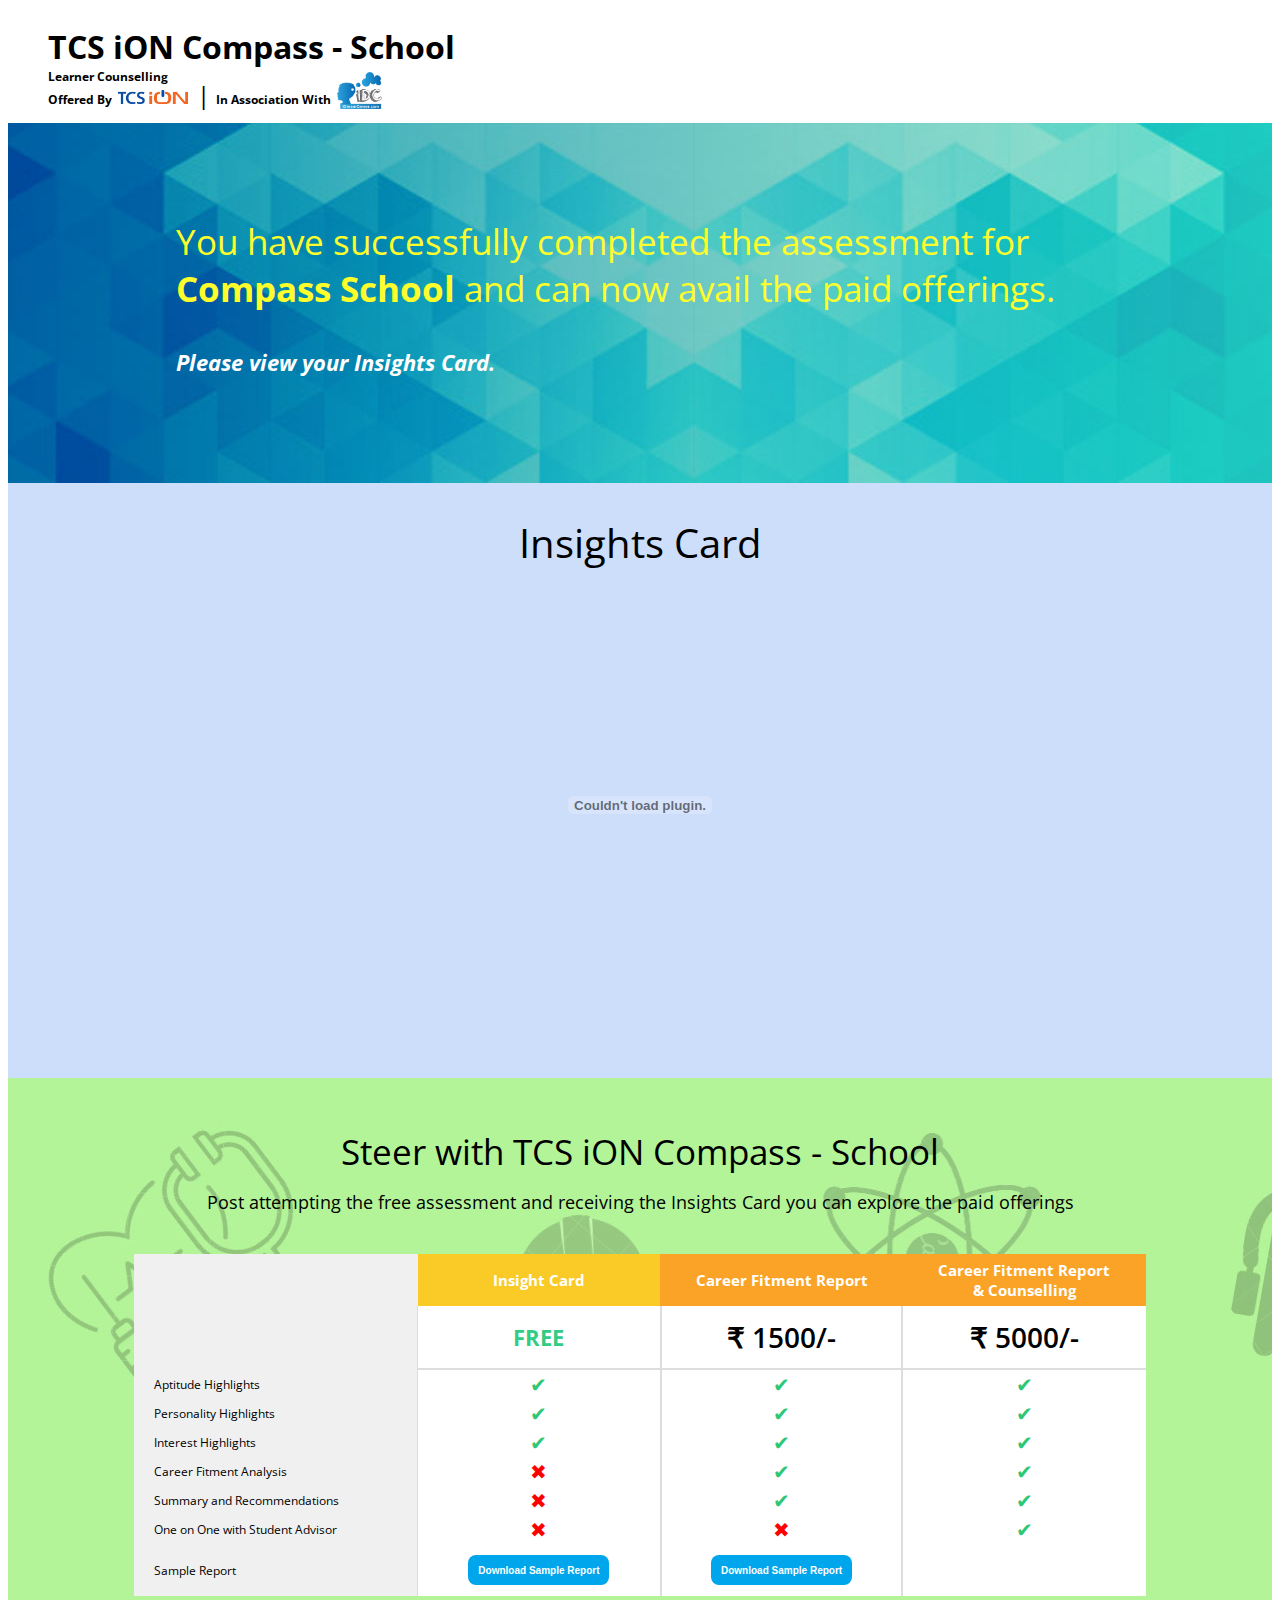
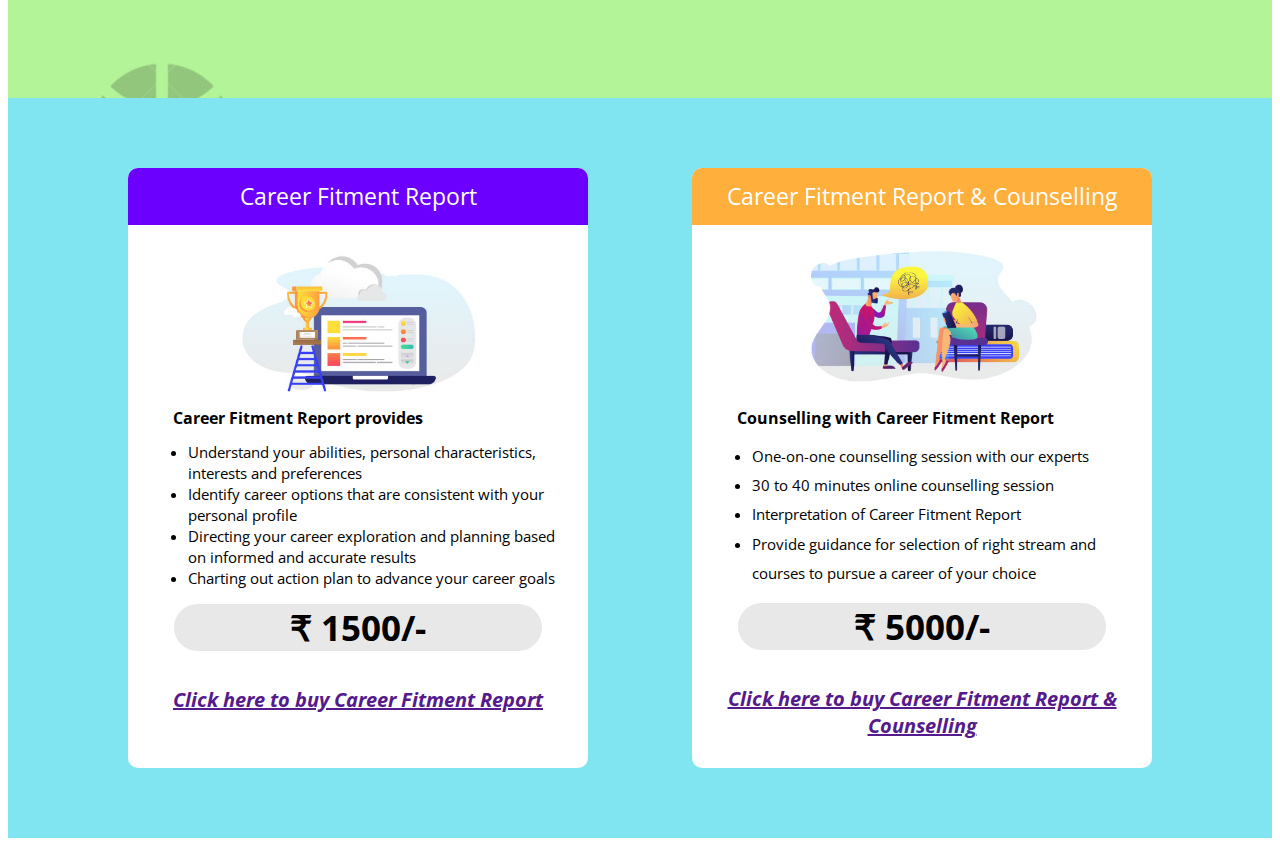
==== Index.html @ 1f5b5b4c "Final" ====
<!DOCTYPE html>
<html lang="en">
<head>
<title>TCS iON Compass School</title>
<meta content="text/html; charset=utf-8" />
<meta name="viewport" content="width=device-width, initial-scale=1">
<meta name="description" content="TCS iON Compass School">
<meta name="keywords" content="TCS, iON, Compass School">
<meta name="author" content="Parth Morankar">
<link rel="stylesheet" href="styles.css">
<!-- Link for font style 'Open Sans'-->
<link href='https://fonts.googleapis.com/css?family=Open Sans' rel='stylesheet'>
</head>

<body>

<header class="header">
    <h1 style="margin: 0;">TCS iON Compass - School</h1>
    <p style="margin: 0; font-size: 12px;"><strong>Learner Counselling</strong></p>
    <p style="margin-top: -18px; font-size: 12px; font-weight: bold;">Offered By &nbsp<img src="/images/product/ionLogo.png" width="70px" alt="TCS iON Logo">&nbsp &nbsp<span style="font-size: x-large; font-weight: lighter;">|</span>&nbsp In Association With &nbsp<img src="/images/Compass/iDC_Logo.png" width="45px" alt="iDC Logo" style="position: relative; top: 5px;"> </p>
</header>

<div class="mainBanner">
    <p class="overlap">You have successfully completed the assessment for <strong>Compass School</strong> and can now avail the paid offerings.<p>
    <p class="overlap1">Please view your Insights Card.</p>
</div>

<div class="reportPDF">
    <br>
<p style="font-size: 40px; margin-top: 10px;">Insights Card</p>
    <embed class="embedPdf" type="application/pdf" width="80%" height="65%" src="/pdf/DUMMY REPORT.pdf">
    </embed>
</div>

<div class="reportSection">
    <p style="font-size: 35px; padding-top: 50px;">Steer with TCS iON Compass - School</p>
    <p style="font-size: 18px; margin-top: -20px;">Post attempting the free assessment and receiving the Insights Card you can explore the paid offerings</p><br>
<div>
    <table class="reportTable">
        <caption></caption>
        <tr>
            <th class="firstRow" style="border-right: none;"></th>
            <th style="background-color: #facb27; color: #ffffff; width: 24%; height: 50px; font-size: 15px;">Insight Card</th>
            <th style="background-color: #fba327; color: #ffffff; width: 24%; font-size: 15px;">Career Fitment Report</th>
            <th style="background-color: #fba327; color: #ffffff; width: 24%; font-size: 15px;">Career Fitment Report <br>& Counselling</th>
        </tr>
        <tr>
            <td class="firstRow"></td>
            <td style="color: #32cc84; font-size: 22px; font-weight: bold;  height: 60px; border-bottom: 2px solid #ddd;">FREE</td>
            <td class="thirdRow" style="font-size: 28px; font-weight: 600; border-bottom: 2px solid #ddd;">&#8377; 1500/-</td>
            <td style="font-size: 28px; font-weight: 600; border-bottom: 2px solid #ddd;">&#8377; 5000/-</td>
        </tr>
        <tr>
            <td class="firstRow">Aptitude Highlights</td>
            <td class="greenTick">&#x2714;</td>
            <td class="greenTick thirdRow">&#x2714;</td>
            <td class="greenTick">&#x2714;</td>
        </tr>
        <tr>
            <td class="firstRow">Personality Highlights</td>
            <td class="greenTick">&#x2714;</td>
            <td class="greenTick thirdRow">&#x2714;</td>
            <td class="greenTick">&#x2714;</td>
        </tr>
        <tr>
            <td class="firstRow">Interest Highlights</td>
            <td class="greenTick">&#x2714;</td>
            <td class="greenTick thirdRow">&#x2714;</td>
            <td class="greenTick">&#x2714;</td>
        </tr>
        <tr>
            <td class="firstRow">Career Fitment Analysis</td>
            <td class="redCross">&#10006;</td>
            <td class="greenTick thirdRow">&#x2714;</td>
            <td class="greenTick">&#x2714;</td>
        </tr>
        <tr>
            <td class="firstRow">Summary and Recommendations</td>
            <td class="redCross">&#10006;</td>
            <td class="greenTick thirdRow">&#x2714;</td>
            <td class="greenTick">&#x2714;</td>
        </tr>
        <tr>
            <td class="firstRow">One on One with Student Advisor</td>
            <td class="redCross">&#10006;</td>
            <td class="redCross thirdRow">&#10006;</td>
            <td class="greenTick">&#x2714;</td>
        </tr>
        <tr>
            <td class="firstRow" style="height: 50px;">Sample Report</td>
            <td><button type="button">Download Sample Report</button></td>
            <td class="thirdRow"><button type="button">Download Sample Report</button></td>
            <td></td>
        </tr>
      </table>
</div>

</div>

<div class="buySection">
    <div class='card'>
        <p class="headingLeft">Career Fitment Report</p><br>
        <img src="images/career_fitment_report/tucareer.jpg" width="55%" alt="" >
        <h4 class="cardHeading">Career Fitment Report provides</h4>
        <ul class="cardText">
            <li>Understand your abilities, personal characteristics, interests and preferences</li>
            <li>Identify career options that are consistent with your personal profile</li>
            <li>Directing your career exploration and planning based on informed and accurate results</li>
            <li>Charting out action plan to advance your career goals</li>
        </ul>
        <p class="amount">&#8377; 1500/-</p>
        <p class="buyLink"><a href="">Click here to buy Career Fitment Report</a></p>

    </div>
        
        
        
    <div class='card'>
        <p class="headingRight">Career Fitment Report & Counselling</p><br>
        <img src="images/career_fitment_report/tucareer2.jpg" width="55%" alt="">
        <h4 class="cardHeading">Counselling with Career Fitment Report</h4>
        <ul class="cardText" style="line-height: 195%;">
            <li>One-on-one counselling session with our experts</li>
            <li>30 to 40 minutes online counselling session</li>
            <li>Interpretation of Career Fitment Report</li>
            <li>Provide guidance for selection of right stream and courses to pursue a career of your choice</li>
        </ul>
        <p class="amount">&#8377; 5000/-</p>
        <p class="buyLink"><a href="">Click here to buy Career Fitment Report & Counselling</a></p>
    </div>
</div>
</body>
</html>
---- styles.css ----
body {
    font-family: "Open Sans", sans-serif;
}
header {
    display: flex;
    flex-direction: column;
    margin-top: 25px;
    margin-bottom: -25px;
    margin-left: 40px;
}
.mainBanner {
    background-image: url("images/Compass/Compass_prof_school_left_banner.jpg");
    width: 100%;
    height: 380px;
    margin-top: -35px;
}
.overlap {
    position: relative;
    top: 25%;
    left: 16px;
    color: #fefe2c;
    font-size: 35px;
    margin-left: 12%;
    margin-right: 12%;
}
.overlap1 {
    position: relative;
    top: 25%;
    left: 16px;
    color: white;
    font-weight: bold;
    font-style: italic;
    font-size: 22px;
    margin-left: 12%;
    margin-right: 12%;
}
.reportPDF {
    background-color: #cddefa;
    text-align: center;
    height: 600px;
    margin-top: -20px;
}
.reportSection {
    background-image: url("/images/Compass/compass-bg.jpg");
    width: 100%;
    height: 620px;
    margin-top: -40px;
    border: none;
    background-origin: border-box;
    text-align: center;
}
.reportTable {
    margin-left: auto;
    margin-right: auto;
    width: 80%;
    border-spacing: 0px;
    border: none;
    background-color: #ffffff;
}
.firstRow {
    text-align: left;
    background-color: #f0f0f0;
    border-right: 1px solid #ddd;
    font-size: 12px;
    padding-left: 20px;
}
.thirdRow {
    border-right: 2px solid #ddd;
    border-left: 2px solid #ddd;
}
.greenTick{
    color: #2ec775;
    font-size: 20px;
}
.redCross{
    color: red;
    font-size: 20px;
}
button {
    background-color: #00a6ec;
    border: none;
    border-radius: 8px;
    color: white;
    height: 30px;
    font-weight: bold;
    font-size: 10px;
    padding: 5px 10px 5px 10px;
}
.buySection {
    
    background-color: #80e5f1;
    text-align: center;
}
.card {
    display: inline-block;
    background-color: #ffffff;
    border-radius: 10px;
    vertical-align: middle;
    width: 460px;
    height: 600px;
    margin: 50px;
    text-align: center;
    margin-top: 70px;
    margin-bottom: 70px;
}
.headingLeft {
    background-color: #6b00fe; 
    color: #ffffff; 
    margin: auto; 
    width: 100%; 
    height: 45px;
    font-size: 23px;
    border-radius: 10px 10px 0 0;
    padding-top: 12px;
}
.headingRight {
    background-color: #ffaf3c; 
    color: #ffffff; 
    margin: auto; 
    width: 100%; 
    height: 45px;
    font-size: 23px;
    border-radius: 10px 10px 0 0;
    padding-top: 12px;
}
.cardHeading{
    text-align: left;
    margin-left: 45px;
    margin-top: 5px;

}
.cardText{
    text-align: left;
    line-height: 140%;
    width: 82%;
    font-size: 15px;
    align-content: center;
    margin-top: -8px;
    margin-left: 20px;
    
}
.amount{
    font-size: 35px;
    font-weight: bold;
    border-radius: 35px;
    background-color: #e8e8e8;
    width: 80%;
    margin-left: auto;
    margin-right: auto;
    margin-top: auto;
}
.buyLink{
    font-size: 20px;
    font-style: italic;
    font-weight: bold;
    margin-left: auto;
    margin-right: auto;
    width: 85%;
}
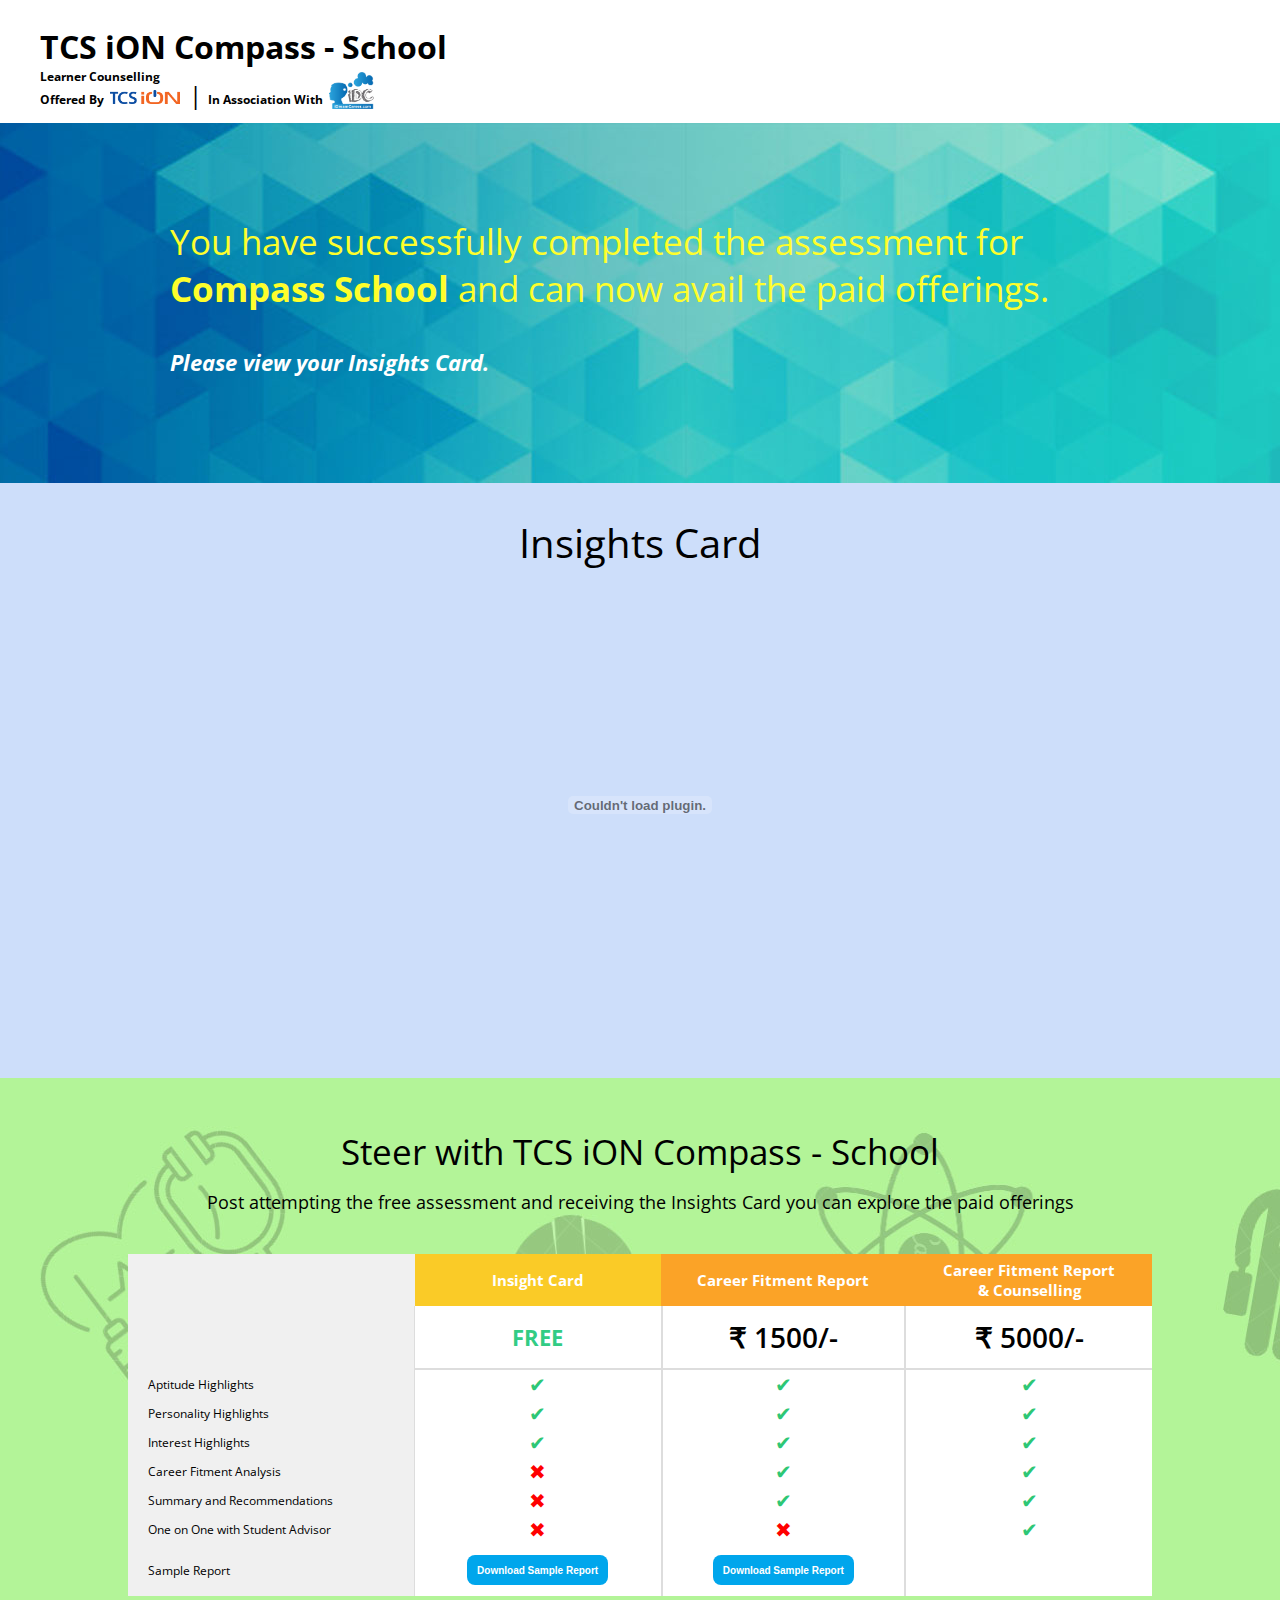
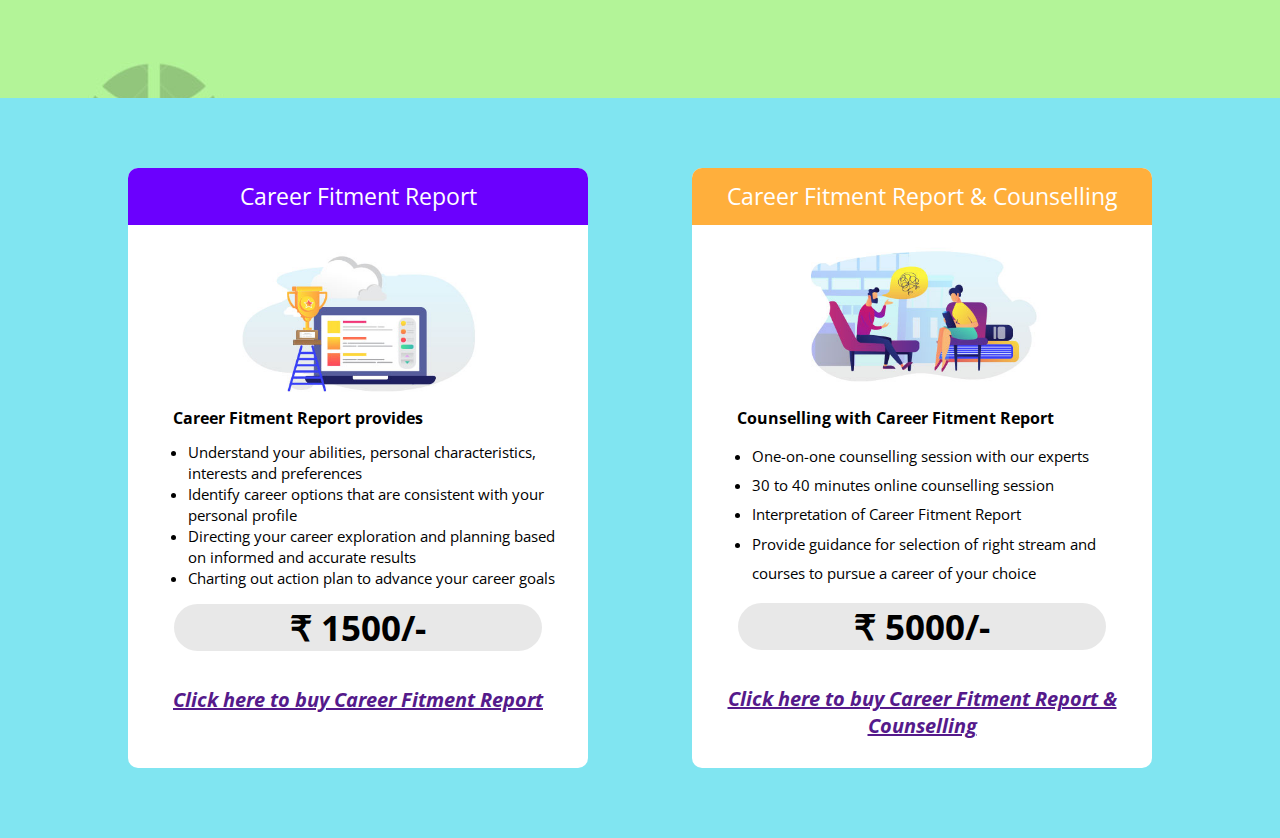
==== commit eedf51ea: "Final" ====
--- a/Index.html
+++ b/Index.html
@@ -11,9 +11,7 @@
 <!-- Link for font style 'Open Sans'-->
 <link href='https://fonts.googleapis.com/css?family=Open Sans' rel='stylesheet'>
 </head>
-
 <body>
-
 <header class="header">
     <h1 style="margin: 0;">TCS iON Compass - School</h1>
     <p style="margin: 0; font-size: 12px;"><strong>Learner Counselling</strong></p>
@@ -94,7 +92,6 @@
         </tr>
       </table>
 </div>
-
 </div>
 
 <div class="buySection">
@@ -110,10 +107,7 @@
         </ul>
         <p class="amount">&#8377; 1500/-</p>
         <p class="buyLink"><a href="">Click here to buy Career Fitment Report</a></p>
-
     </div>
-        
-        
         
     <div class='card'>
         <p class="headingRight">Career Fitment Report & Counselling</p><br>
--- a/styles.css
+++ b/styles.css
@@ -1,5 +1,6 @@
 body {
     font-family: "Open Sans", sans-serif;
+    margin: 0%;
 }
 header {
     display: flex;
